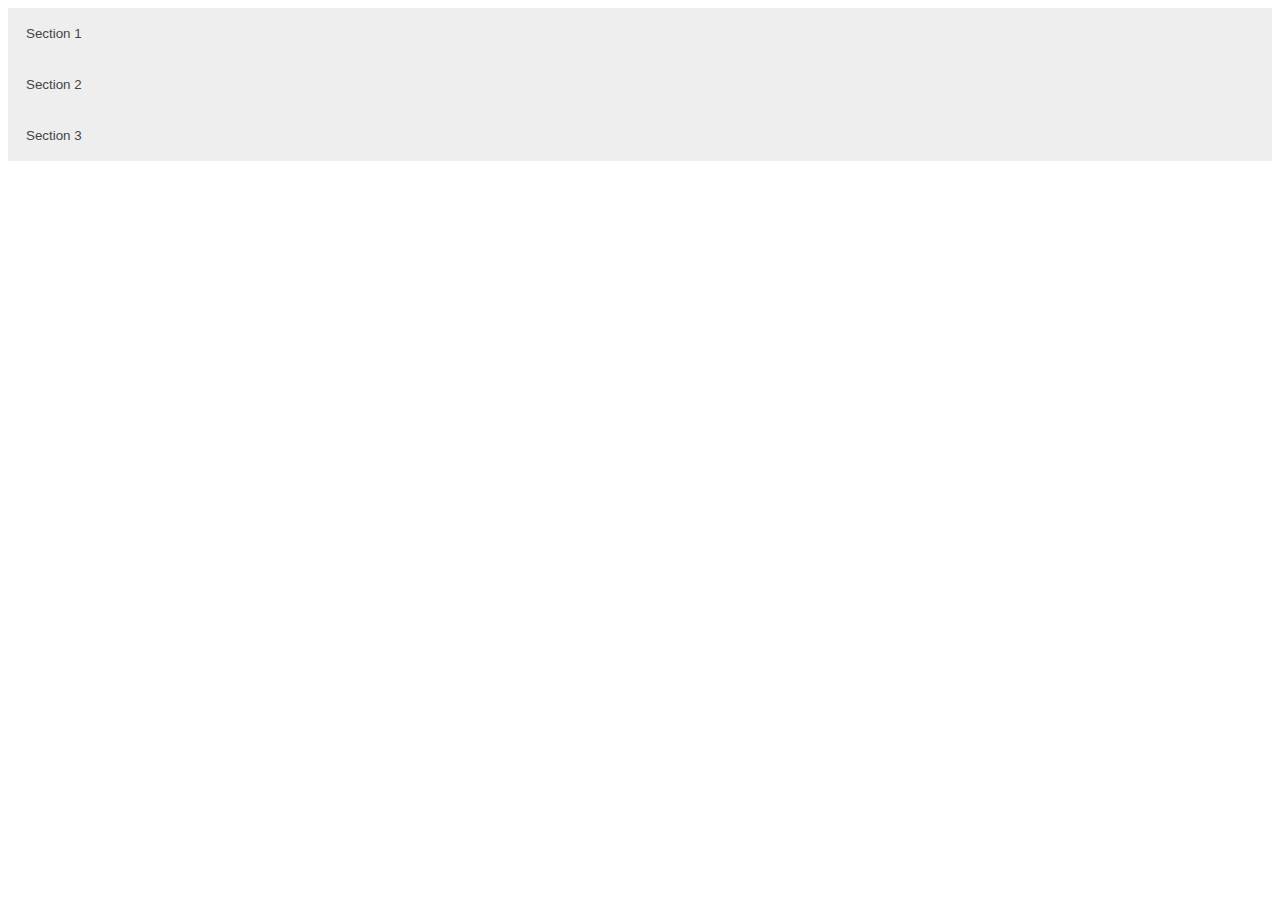
==== index.html @ fea8559e "init: start Codejam1 task" ====
<!DOCTYPE html>
<html>
  <head>
    <title>Accordion Example</title>
    <style>
      /* Style the buttons that are used to open and close the accordion panel */
      .accordion {
        background-color: #eee;
        color: #444;
        cursor: pointer;
        padding: 18px;
        width: 100%;
        text-align: left;
        border: none;
        outline: none;
        transition: 0.4s;
      }

      /* Style the accordion content panel */
      .panel {
        padding: 0 18px;
        background-color: white;
        overflow: hidden;
        max-height: 0;
        transition: max-height 0.2s ease-out;
      }

      /* Change the accordion button style when it is active (pressed) */
      .accordion:focus, .accordion:hover {
        background-color: #ccc;
      }

      /* Change the accordion content panel style when it is active (expanded) */
      .accordion:focus + .panel, .accordion:hover + .panel {
        max-height: 500px; /* or any other desired value */
      }
    </style>
  </head>
  <body>
    <!-- Create the accordion using HTML and CSS -->
    <button class="accordion">Section 1</button>
    <div class="panel">
      <p>Some text in section 1.</p>
    </div>

    <button class="accordion">Section 2</button>
    <div class="panel">
      <p>Some text in section 2.</p>
    </div>

    <button class="accordion">Section 3</button>
    <div class="panel">
      <p>Some text in section 3.</p>
    </div>
  </body>
</html>
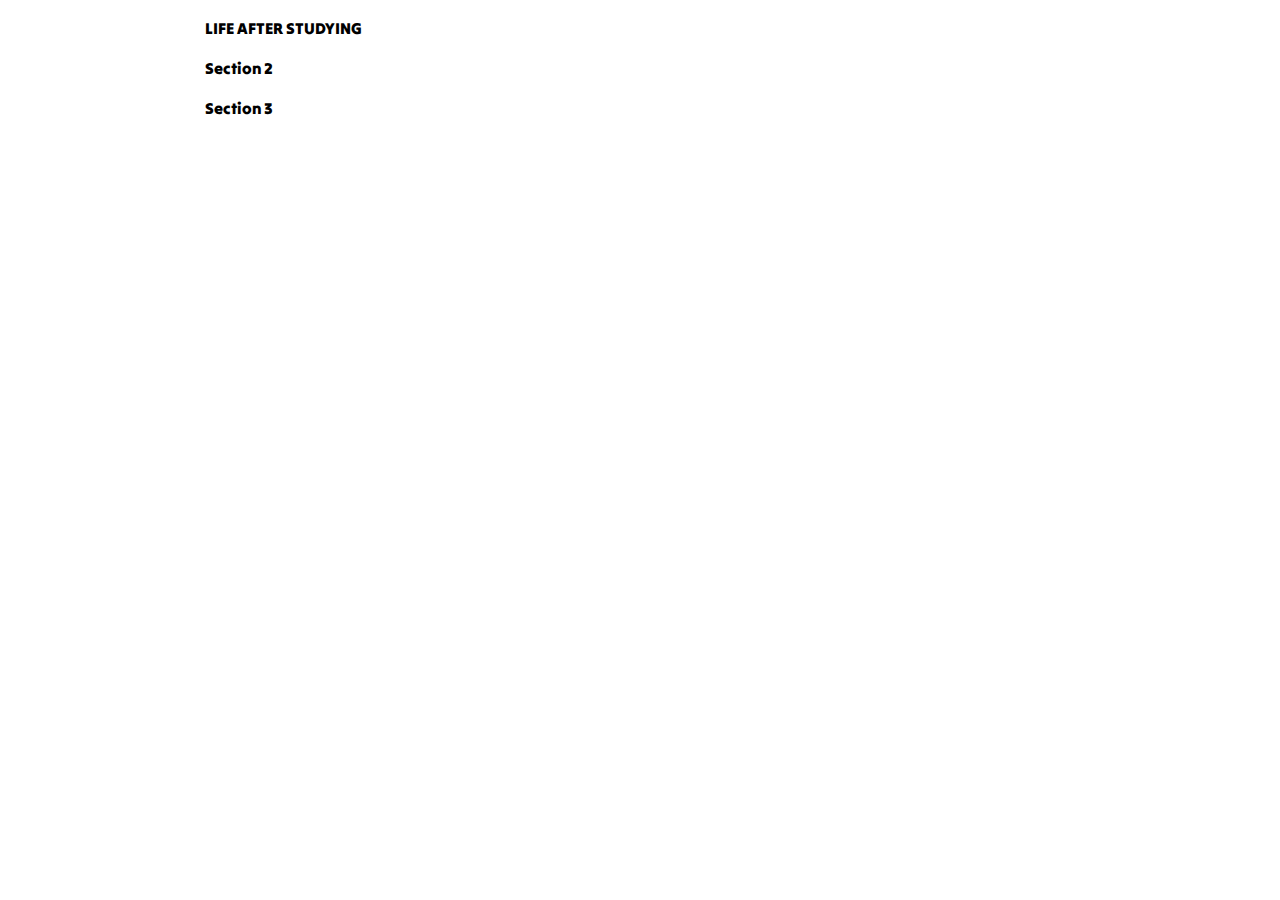
==== commit 1417c4e0: "feat: add accordion" ====
--- a/index.html
+++ b/index.html
@@ -1,56 +1,40 @@
 <!DOCTYPE html>
 <html>
-  <head>
-    <title>Accordion Example</title>
-    <style>
-      /* Style the buttons that are used to open and close the accordion panel */
-      .accordion {
-        background-color: #eee;
-        color: #444;
-        cursor: pointer;
-        padding: 18px;
-        width: 100%;
-        text-align: left;
-        border: none;
-        outline: none;
-        transition: 0.4s;
-      }
 
-      /* Style the accordion content panel */
-      .panel {
-        padding: 0 18px;
-        background-color: white;
-        overflow: hidden;
-        max-height: 0;
-        transition: max-height 0.2s ease-out;
-      }
+<head>
+	<title>cssBayan</title>
+	<link rel="stylesheet" href="style.css">
+</head>
 
-      /* Change the accordion button style when it is active (pressed) */
-      .accordion:focus, .accordion:hover {
-        background-color: #ccc;
-      }
+<body>
+	<div class="accrd-container">
+		<!-- Create the accordion headers using radio buttons and labels -->
+		<div class="accrd1">
+			<input type="radio" class="accordion" name="accordion" id="section-1">
+			<label for="section-1"><b>LIFE AFTER STUDYING</b> <span>&#x25BE</span></label>
+			<div class="panel">
+				<img src="./Images/1.jpg" alt="meme">
+			</div>
+		</div>
 
-      /* Change the accordion content panel style when it is active (expanded) */
-      .accordion:focus + .panel, .accordion:hover + .panel {
-        max-height: 500px; /* or any other desired value */
-      }
-    </style>
-  </head>
-  <body>
-    <!-- Create the accordion using HTML and CSS -->
-    <button class="accordion">Section 1</button>
-    <div class="panel">
-      <p>Some text in section 1.</p>
-    </div>
+		<div class="accrd2">
+			<input type="radio" class="accordion" name="accordion" id="section-2">
+			<label for="section-2">Section 2 <span>&#x25BE</span></label>
+			<div class="panel">
+				<p>Suspendisse potenti. Vestibulum ante ipsum primis in faucibus orci luctus et ultrices posuere cubilia
+					curae; Etiam quis ante euismod, gravida velit at, convallis odio.</p>
+			</div>
+		</div>
 
-    <button class="accordion">Section 2</button>
-    <div class="panel">
-      <p>Some text in section 2.</p>
-    </div>
+		<div class="accrd3">
+			<input type="radio" class="accordion" name="accordion" id="section-3">
+			<label for="section-3">Section 3 <span>&#x25BE</span></label>
+			<div class="panel">
+				<p>Suspendisse potenti. Vestibulum ante ipsum primis in faucibus orci luctus et ultrices posuere cubilia
+					curae; Etiam quis ante euismod, gravida velit at, convallis odio.</p>
+			</div>
+		</div>
+	</div>
+</body>
 
-    <button class="accordion">Section 3</button>
-    <div class="panel">
-      <p>Some text in section 3.</p>
-    </div>
-  </body>
 </html>--- a/style.css
+++ b/style.css
@@ -0,0 +1,101 @@
+@import url('https://fonts.googleapis.com/css2?family=Tilt+Warp&display=swap');
+
+
+.accrd1,
+.accrd2,
+.accrd3 {
+	width: 900px;
+	margin: 0 auto;
+}
+
+label {
+	display: flex;
+	align-content: center;
+	justify-content: space-between;
+	font-family: 'Tilt Warp', cursive;
+	;
+	font-size: 16px;
+	color: black;
+	text-align: center;
+	height: 40px;
+	align-items: center;
+	padding: 0 15px 0 15px;
+}
+
+label span {
+	font-size: 25px;
+	opacity: 0;
+}
+
+.accrd-container {
+	width: 1000px;
+	margin: 0 auto;
+}
+
+.accrd-container:hover label span {
+	opacity: 1;
+}
+
+
+/* .accordion input[type="radio"]:checked > span {
+	transform: translateY(-50%) rotate(180deg);
+  } */
+
+span:hover {
+	transform: rotate(180deg);
+}
+
+input[type="radio"] {
+	display: none;
+}
+
+/* Set default style for the accordion headers */
+.accordion {
+	background-color: #eee;
+	color: #444;
+	cursor: pointer;
+	padding: 18px;
+	width: 100%;
+	border: none;
+	text-align: left;
+	outline: none;
+	font-size: 15px;
+	transition: 0.4s;
+}
+
+/* Style the accordion headers when they are active (clicked on) */
+.accordion:checked+label,
+.accordion:hover+label {
+	background-color: #ccc;
+}
+
+/* Hide the accordion content by default */
+.panel {
+	max-height: 0;
+	overflow: hidden;
+	transition: max-height 0.2s ease-out;
+	text-align: center;
+}
+
+img {
+	margin: 0 auto;
+}
+
+/* Show the accordion content when the corresponding header is active (clicked on) */
+.accordion:checked~.panel,
+.accordion:hover~.panel {
+	max-height: 1000px;
+	/* a large enough value to accommodate the panel content */
+	transition: max-height 0.35s ease-in-out;
+	padding: 18px;
+	margin-bottom: 10px;
+	border: 1px solid #ccc;
+}
+
+/* Style the accordion headers */
+
+
+/* Style the accordion content */
+.panel>* {
+	margin-bottom: 10px;
+}